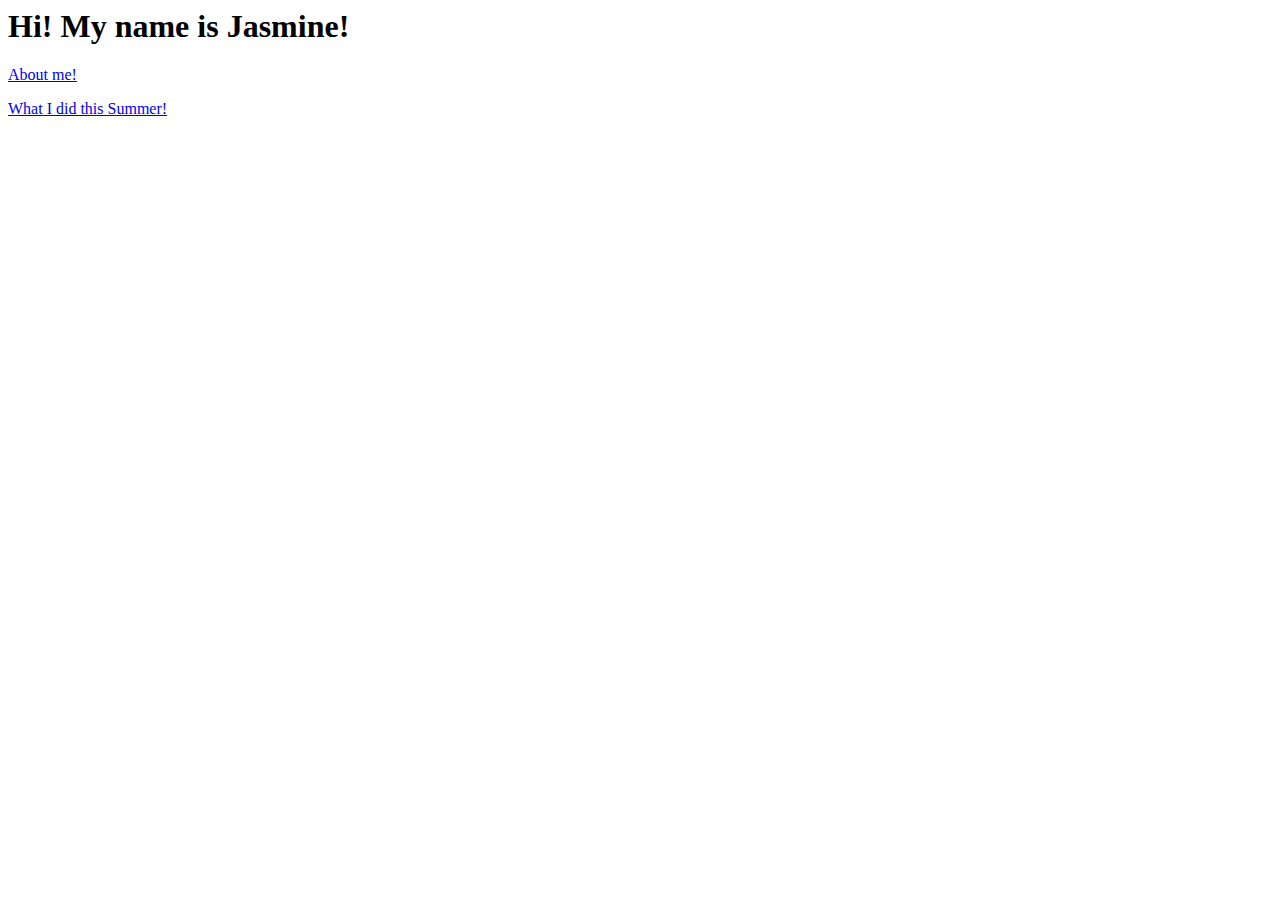
==== index.html @ 5a81a5ed "Update index.html" ====
<html>
<head>
  <title> Jasmine's Blogasaurus </title>
  <link rel="stylesheet" href="stylesheet.CSS">
</head>

<body>

  <h1> Hi! My name is Jasmine! </h1>

  <a href="/Users/demouser/Jasminechau2/profile.html"> About me!</a>
  <p>
    <a href="/Users/demouser/Jasminechau2/post.html"> What I did this Summer!</a>
</p>
</body>
</html>
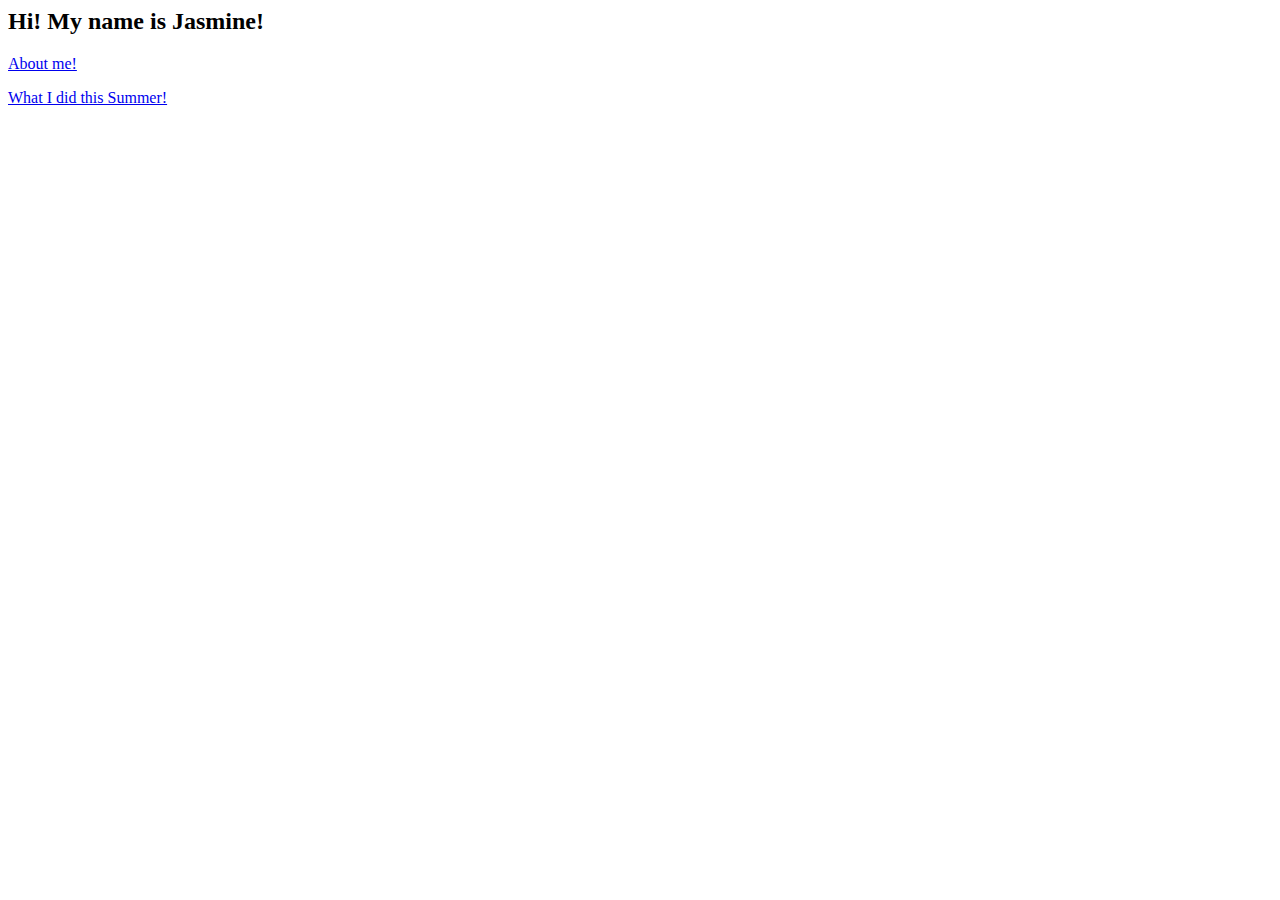
==== commit 0fb95e4c: "pushing new files" ====
--- a/index.html
+++ b/index.html
@@ -1,16 +1,16 @@
-<html>
-<head>
-  <title> Jasmine's Blogasaurus </title>
-  <link rel="stylesheet" href="stylesheet.CSS">
-</head>
-
-<body>
-
-  <h1> Hi! My name is Jasmine! </h1>
-
-  <a href="/Users/demouser/Jasminechau2/profile.html"> About me!</a>
-  <p>
-    <a href="/Users/demouser/Jasminechau2/post.html"> What I did this Summer!</a>
-</p>
-</body>
-</html>
+<html>
+<head>
+  <title> Jasmine's Blogasaurus </title>
+  <link rel="stylesheet" herf="stylesheet.css"></link>
+</head>
+
+<body>
+
+  <h2 id:name> Hi! My name is Jasmine! </h2>
+
+  <a href="/Users/demouser/Jasminechau2/profile.html"> About me!</a>
+  <p>
+    <a href="/Users/demouser/Jasminechau2/post.html"> What I did this Summer!</a>
+</p>
+</body>
+</html>
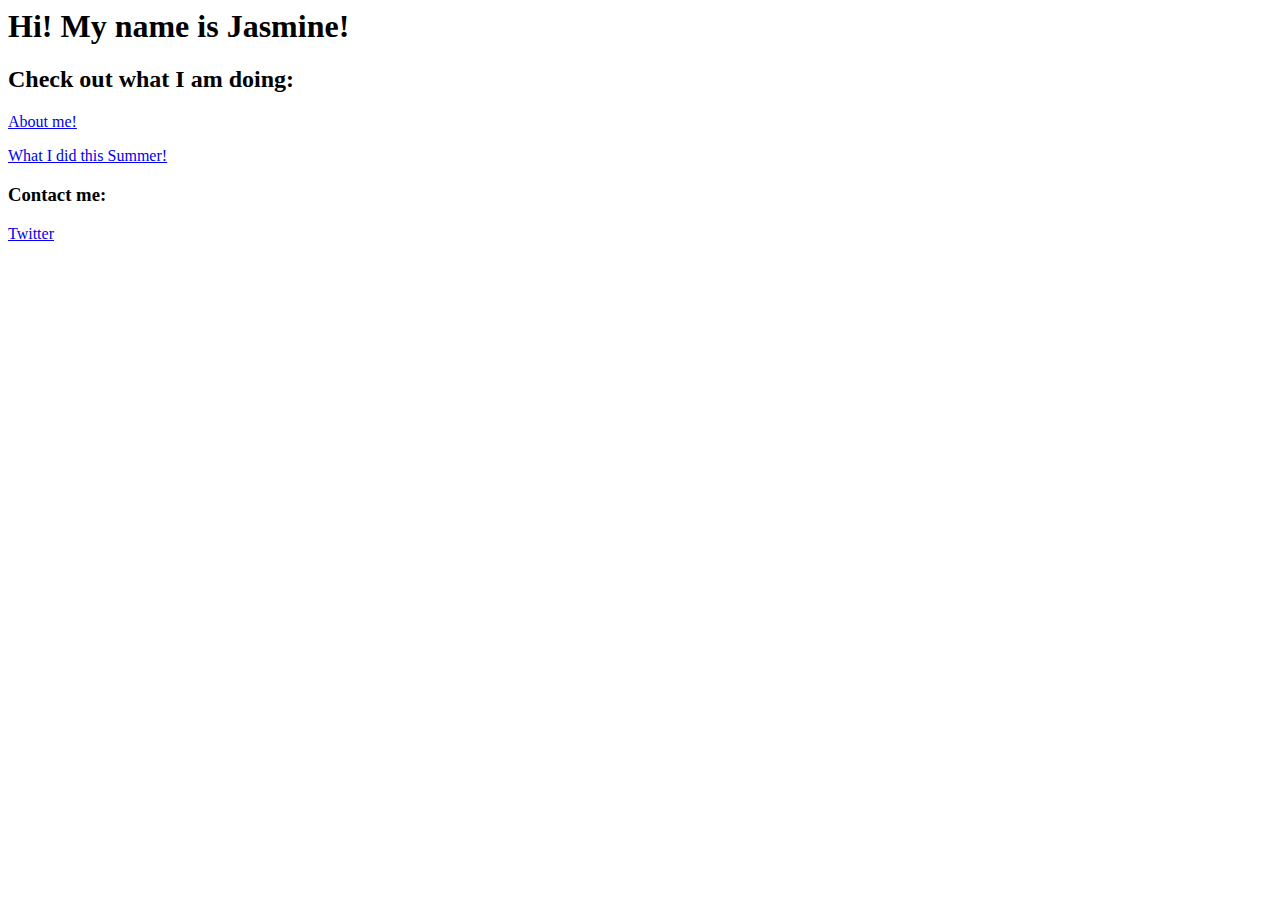
==== commit 66492312: "please change" ====
--- a/index.html
+++ b/index.html
@@ -1,16 +1,22 @@
 <html>
-<head>
-  <title> Jasmine's Blogasaurus </title>
-  <link rel="stylesheet" herf="stylesheet.css"></link>
-</head>
+  <head>
+    <title> Jasmine's Blogasaurus </title>
+    <link rel="stylesheet" href="stylesheet.css"></link>
+    <script src="java.js"></script>
+  </head>
 
-<body>
-
-  <h2 id:name> Hi! My name is Jasmine! </h2>
-
-  <a href="/Users/demouser/Jasminechau2/profile.html"> About me!</a>
-  <p>
-    <a href="/Users/demouser/Jasminechau2/post.html"> What I did this Summer!</a>
-</p>
-</body>
+  <body background = "https://s-media-cache-ak0.pinimg.com/originals/99/73/34/997334584aa2bbda7f4c7adc83aa03d5.jpg">
+  <h1 id="header"> Hi! My name is Jasmine! </h1>
+    <div id="linkedPosts">
+      <h2> Check out what I am doing: </h2>
+            <a href="/Users/demouser/Jasminechau2/profile.html"> About me!</a>
+        <p>
+            <a href="/Users/demouser/Jasminechau2/post.html"> What I did this Summer!</a>
+        </p>
+      </div>
+      <div id="contact">
+        <h3 class="randomheaders"> Contact me:<br> </h3>
+          <a href="https://twitter.com/jasmocat"> Twitter </a>
+        </div>
+  </body>
 </html>
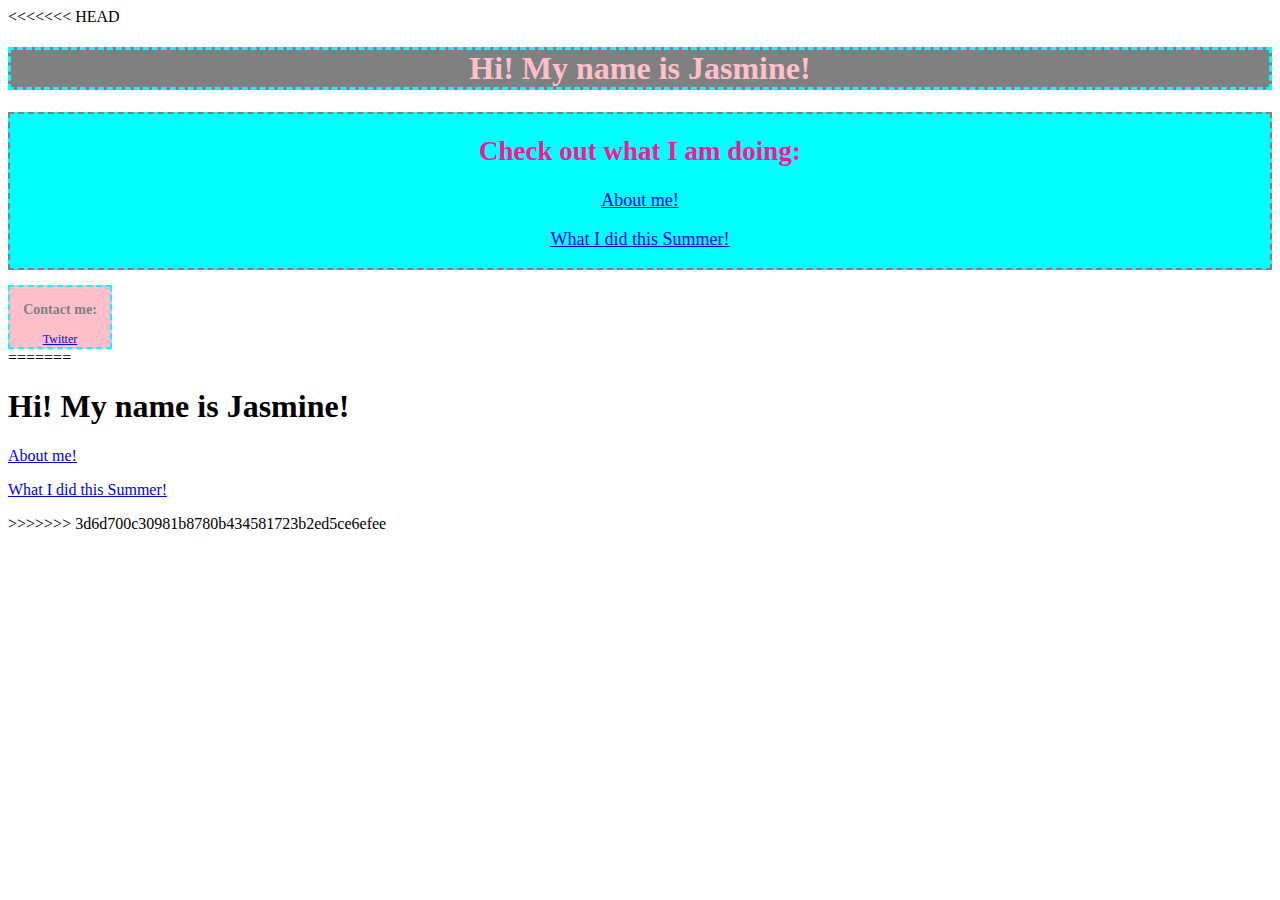
==== commit 22eb71b6: "please change" ====
--- a/index.html
+++ b/index.html
@@ -1,3 +1,4 @@
+<<<<<<< HEAD
 <html>
   <head>
     <title> Jasmine's Blogasaurus </title>
@@ -20,3 +21,21 @@
         </div>
   </body>
 </html>
+=======
+<html>
+<head>
+  <title> Jasmine's Blogasaurus </title>
+  <link rel="stylesheet" href="stylesheet.CSS">
+</head>
+
+<body>
+
+  <h1> Hi! My name is Jasmine! </h1>
+
+  <a href="https://jasminechau2.github.io/Users/demouser/Jasminechau2/profile.html"> About me!</a>
+  <p>
+    <a href="https://jasminechau2.github.io/Users/demouser/Jasminechau2/post.html"> What I did this Summer!</a>
+</p>
+</body>
+</html>
+>>>>>>> 3d6d700c30981b8780b434581723b2ed5ce6efee
--- a/stylesheet.CSS
+++ b/stylesheet.CSS
@@ -0,0 +1,63 @@
+
+#header {
+  color: pink;
+  background-color: grey;
+  text-align:center;
+  border: 3px dashed aqua;
+}
+#linkedPosts{
+  text-align: center;
+  font-size: 18;
+  background-color: aqua;
+  color: RGB(255, 20, 147);
+  border: 2px dashed grey;
+}
+#profileSummary{
+  font-size: 16;
+  font-weight: normal;
+  background-color: pink;
+  width: auto;
+  height: 250px;
+  display: flex;
+  border: 1px solid black;
+}
+#picofme{
+  display: block;
+  height: 250px;
+  width: 250px;
+  padding-right:4px;
+
+}
+
+#subHeader{
+  text-align: center;
+  color: RGB(255, 20, 147);
+  background-color: aqua;
+  border: 2px dotted grey;
+}
+#lakeTahoe{
+  display: flex;
+  align-content: center;
+}
+#movies{
+  text-align: center;
+}
+#contact{
+  font-size: 12;
+  background-color: pink;
+  text-align: center;
+  border: 2px dashed aqua;
+  margin-top: 15px;
+  width: 100px;
+}
+.randomheaders{
+  color: grey;
+}
+
+.backgroundImage{
+  font-size: 10px;
+  margin-top: 500px;
+  background-color: white;
+  display: flex;
+  width: 200px;
+}
